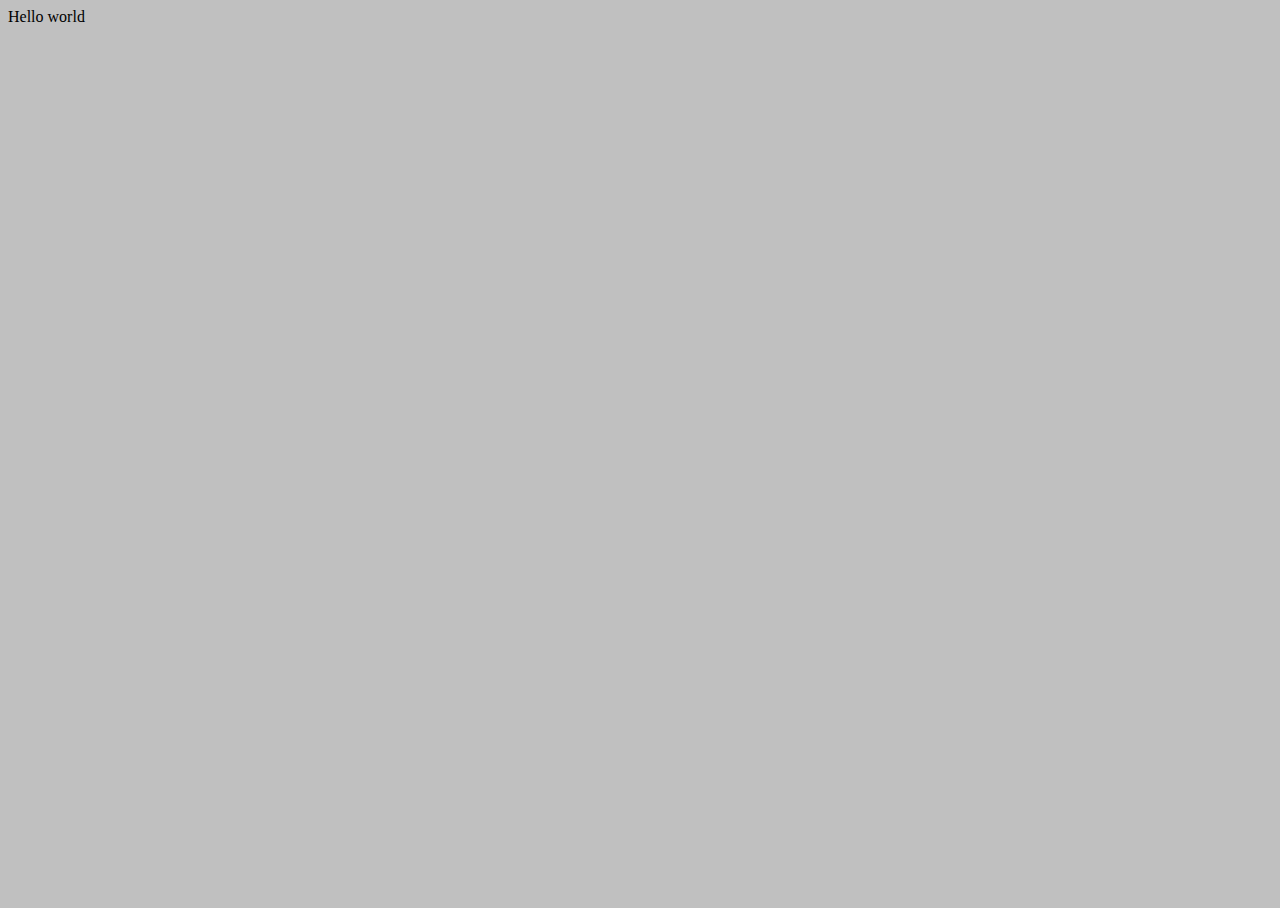
==== Login.html @ 6ae87a07 "Initial commit" ====
<!DOCTYPE html>
<html>

<head>
  <meta charset="utf-8">
  <meta name="viewport" content="width=device-width">
  <title>replit</title>
  <link href="style.css" rel="stylesheet" type="text/css" />
</head>

<body>
  Hello world
  <script src="script.js"></script>
</body>

</html>
---- style.css ----
html, body {
  height: 100%;
  width: 100%;
}
.flex-container{
display: flex;
flex-direction: row;
align-items: center;
justify-content: space-around;
				flex-wrap: wrap;
				background: #da377e;
				width: 350px;
				height: 60px;
}
.navigation{
		background: #b33c6f;
				color: white;
				padding: 2px;
				height: 30px;
				width: 80px;
				box-shadow: rgba(50, 50, 93, 0.25) 0px 6px 12px -2px, rgba(0, 0, 0, 0.3) 0px 3px 7px -3px;
}
body{
				background:silver ;
}
a{
				color: white;
				text-decoration: none;
}
.education{
				display: inline-flex;
				flex-wrap: wrap;
				width: 350px;
				height: auto;
				background: #ac1d5c;
				justify-content: space-around;
}
.mypic{
				width: 100px;
				margin: 0 auto;
				
}
img[src]{
width: 110px;
height: 200px;
				border-radius: 50%;
				
}
marquee{
				color: #da37a2;
}
.myeducation{
				display: grid;
				grid-template-columns: repeat(3,1fr);
				width: auto;
				height: 304px;
				column-gap: 10px;
				background: #ff80b3;
}
.div{
text-align: center;
				box-shadow: rgba(50, 50, 93, 0.25) 0px 6px 12px -2px, rgba(0, 0, 0, 0.3) 0px 3px 7px -3px;
				width: 100px;
				height: 300px;}
				
				
				/*For my contact page*/
.contact-information{
				display:grid;
				grid-template-columns: repeat(1,1fr);
				width: auto;
				height: 100px;
				column-gap: 10px;
				
}
.contact-info{
background: #ed2892;
				text-align: center;
				box-shadow: rgba(100, 100, 100, 0.25) 0px 6px 12px -2px, rgba(0, 0, 0, 0.3) 0px 3px 7px -3px;
				width:auto;
				height: 60px;
				
}
.contact-container{
				display:grid;
				grid-template-columns: repeat(1,1fr);
				width: auto;
				height: 100px;
				column-gap: 10px;
}
.contact-cont{
				background:#c341a8 ;
				text-align: center;
				box-shadow: rgba(100, 100, 100, 0.25) 0px 6px 12px -2px, rgba(0, 0, 0, 0.3) 0px 3px 7px -3px;
				width:auto;
				height:250px ;
}
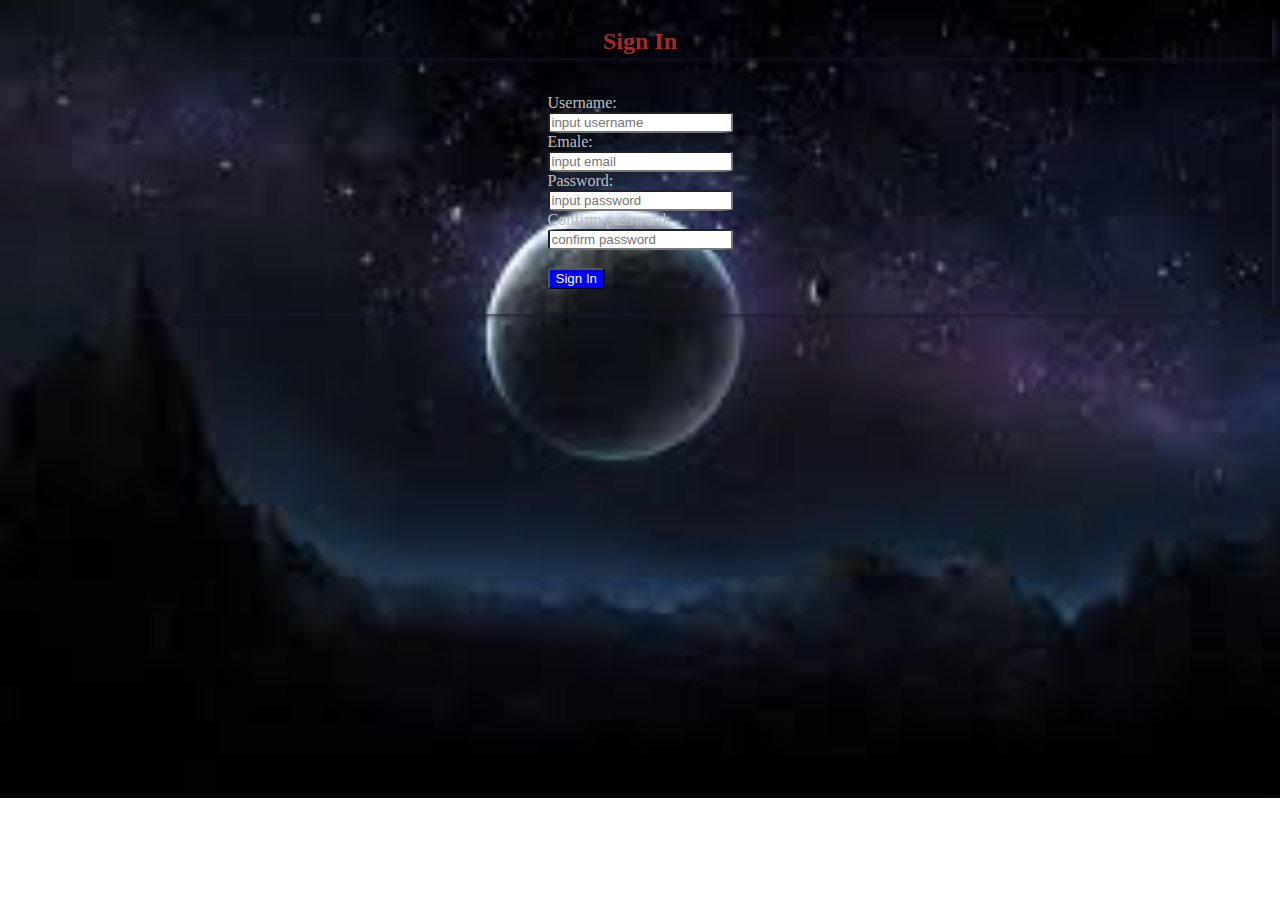
==== commit b05821bb: "Nothing" ====
--- a/Login.html
+++ b/Login.html
@@ -1,16 +1,26 @@
 <!DOCTYPE html>
 <html>
+<head>
+<link rel="stylesheet" href="login.css">
+</head>
+  <body>
+    <section class="one" >
+      <div><h2>Sign In</h2></div>
+    </section><br><br>
+    <sectio class="two" >
+      <form>
+ <label>Username:</label>
+        <div><input type="name" placeholder="input username" required/></div>
+        <label>Emale:</label>
+        <div><input type="email" placeholder="input email" required/></div>
+        <label>Password:</label>
+        <div><input type="password" placeholder="input password" required/></div>
+        <label>Confirm password:</label>
+        <div><input type="password" placeholder="confirm password" required/></div><br>
+        <div><button>Sign In</button></div> 
+</form>
+    
+    </section>
 
-<head>
-  <meta charset="utf-8">
-  <meta name="viewport" content="width=device-width">
-  <title>replit</title>
-  <link href="style.css" rel="stylesheet" type="text/css" />
-</head>
-
-<body>
-  Hello world
-  <script src="script.js"></script>
-</body>
-
+  </body>
 </html>--- a/login.css
+++ b/login.css
@@ -0,0 +1,43 @@
+body{
+  height:100%;
+  background-image:url('darkbackground2.jpeg');
+  background-repeat:no-repeat;
+background-size:cover;
+
+}
+div,label{
+  color: silver;
+ box-shadow:1px 1px white:
+justify-content:center;
+
+}
+.one{
+  display:flex;
+  flex-direction:row;
+  flex-wrap:wrap;
+  align-item:center;
+  justify-content:center;
+  box-shadow:rgba(50, 50, 93, 2.25) 10px 6px 12px -10px, rgba(10, 10, 10, 2.3) 10px 5px 7px -5px;
+  height:50px
+}
+h2{
+  color:brown;
+}
+.two{
+  display:flex;
+  flex-direction:row;
+  flex-wrap:wrap;
+  align-item:center;
+  justify-content:center;
+  box-shadow:rgba(50, 50, 93, 2.25) 10px 6px 12px -10px, rgba(10, 10, 10, 2.3) 10px 5px 7px -5px;
+  height:220px
+}
+input{
+  border-radius:10%;
+}
+button{
+  border-radius:10%;
+  background:
+blue;
+  color:white;
+}